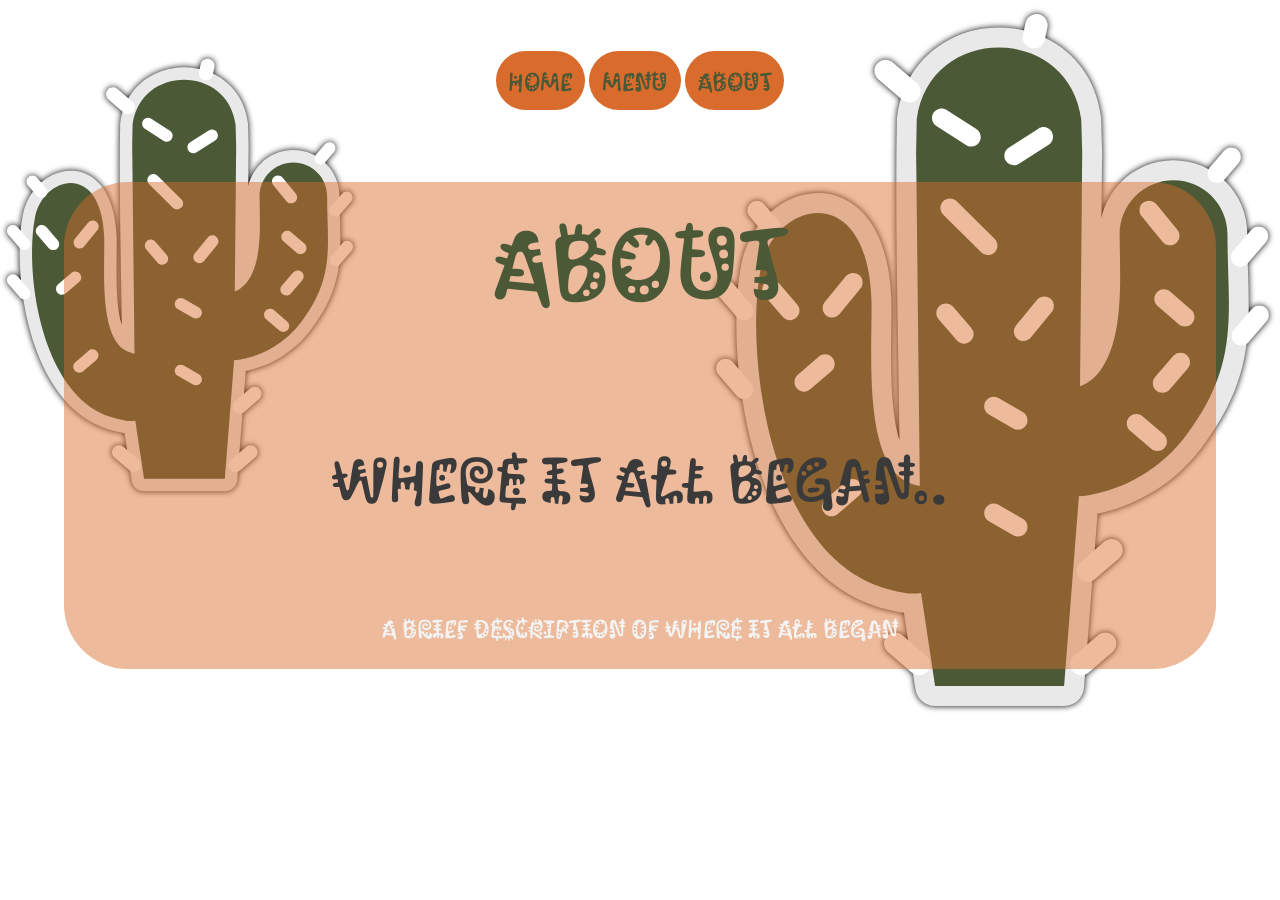
==== about.html @ 46990784 "Initialize menu." ====
<!DOCTYPE html>
<html>
    <head>
        <meta name="viewport" content="width=device-width, initial-scale=1.0" charset="UTF-8">
        <!-- Meta-Tag for the page title -->
        <title>Lando's Sandos</title>

        <!-- META  -->
        <meta charset='UTF-8'>
        <meta name="description" content="💀 Fresh ‘till Death💀 ⚓️ Harbour Quay⚓️ Port Alberni🏔️🍞7 days a week 9-3🥯"/>
        <meta name="robots" content="index, follow"/>
        <meta name="author" content="Streight Digital Solutions"/>
        <meta property="og:description" content="💀 Fresh ‘till Death💀 ⚓️ Harbour Quay⚓️ Port Alberni🏔️🍞7 days a week 9-3🥯"/>
        <meta property="og:url" content="https://whatsapp.com"/>
        <meta property="og:image" href="assets/images/favicon.png"/>
        <meta http-equiv="cache-control" content="no-cache">
        <meta http-equiv='expires' content='0'/>
        <meta http-equiv='pragma' content='no-cache'/>

        <!-- LINKS  -->
        <link rel="icon" type="image/png" href="assets/images/favicon.png"/>
        <link rel="stylesheet" href="style.css"/>
        <link rel="preconnect" href="https://fonts.googleapis.com"/>
        <link rel="preconnect" href="https://fonts.gstatic.com" crossorigin/>
        <link href="https://fonts.googleapis.com/css?family=Kablammo" rel="stylesheet"/>
        <link rel="canonical" href=""/>
    </head>
    <body>
        <video class="video" src="assets/videos/backdrop.mp4" autoplay muted loop ></video>
        <img class="cactus1" src="assets/images/cactus.svg"></img>
        <img class="cactus2" src="assets/images/cactus.svg"></img>
        <!-- <img class="cactus3" src="assets/images/cactus.svg"></img> -->
        <nav>
            <a href="index.html">Home</a>
            <a class="active" href="menu.html">Menu</a>
            <a href="about.html">About</a>
        </nav>
        <section>
            <h1>About</h1>
            <h2>Where it all began..</h2>
            <p>A brief description of where it all began</p>
        </section>
    
    </body>
    <!-- SCRIPTS  -->
    <script src="https://cdn.jsdelivr.net/npm/gsap@3.15/dist/gsap.min.js"></script>
    <script src="script.js" type="text/javascript"></script>
</html>
---- style.css ----
:root{
    --primary:#d96b2c;
    --primary-opacity:#d96b2c77;
    --secondary:#4b5936;
    --tertiary:#3a3a3a;
    --primary-font: "Kablammo", system-ui;
}
img{
    border-radius: 2vw;
}

html,body{
    margin:0;
    padding:0;
    width:100%;
    height:100%;
    overflow-x: hidden;
    
}
.logo{
    position: relative;
    display: block;
    justify-content: center;
    margin:2vw auto;
    z-index: 1;
    animation: popup 2s;
    &:hover{
        filter: drop-shadow(0 0 0.2rem #000000);
    }
}
.cactus1{
    position: absolute;
    height: 50%;
    z-index: 0;
    top:50px;
    filter: drop-shadow(0 0 0.2rem #000000);
    animation: popup 14s infinite;
    &:hover{
        filter: drop-shadow(0 0 0.2rem #000000);
    }
}

.cactus2{
    position: absolute;
    height: 80%;
    z-index: 0;
    top:0;
    right:0;
    filter: drop-shadow(0 0 0.2rem #000000);
    animation: popup 14s infinite;
    &:hover{
        filter: drop-shadow(0 0 0.2rem #000000);
    }
}

.cactus3{
    position: absolute;
    height:70%;
    z-index: 0;
    top:12vw;
    left:15vw;
    filter: drop-shadow(0 0 0.2rem #000000);
    animation: popup 14s infinite;
}

.video{
    object-fit: cover;
    position: fixed;
    z-index: -1;
    width: 100%;
    height:100%;
    padding: 0;
    margin:0;
}

nav{
    margin: 5vw;
    justify-content: center;
    text-align: center;
}
section{
    position: relative;
    margin:2vw auto;
    background: var(--primary-opacity);
    border-radius: 5vw;
    width:90%;
    z-index: 1;
}
h1{
    text-align: center;
    text-decoration: none;
    color: var(--secondary);
    border-radius: 5vw;
    padding: 1vw;
    font-family: var(--primary-font);
    font-size: 8vw;

}
h2{
    text-align: center;
    text-decoration: none;
    color: var(--tertiary);
    padding: 1vw;
    font-family: var(--primary-font);
    font-size: 5vw;

}
h3{
    text-align: center;
    text-decoration: none;
    color: var(--primary);
    padding: 1vw;
    font-family: var(--primary-font);
    font-size: 3vw;

}
p{
    text-align: center;
    text-decoration: none;
    color: #f3f3f3;
    border-radius: 5vw;
    padding:2vw;
    margin: 2vw;
    font-family: var(--primary-font);
    font-size: 2vw;
}

.menu-grid{
    display: grid;
    grid-template-columns: repeat(auto-fill, minmax(30%, 1fr));
}
.menu-item{
    margin: 2vw;
    background:#00000084 ;
    border-radius: 5vw;
    width: auto;
    img{
        border-radius:2vw;
        display: block;
        margin:2vw auto;
        
    }
    &:hover{
        background:var(--primary);
        h3{
            color: #000000;
        }
    }
}

a{
    text-decoration: none;
    color: var(--secondary);
    background: var(--primary);
    border-radius: 5vw;
    padding: 1vw;
    font-family: var(--primary-font);
    font-size: 2vw;
    &:hover{
        color: var(--tertiary);
        background: var(--primary);
        filter: drop-shadow(0 0 0.2rem #000000);
    }
    &:active{
        color: #f3f3f3;
    }
}

@keyframes popup{
    0%{
        transform: translateY(10%);
        tranform:scale(20%);
    }
    50%{
        transform: scale(50%);
        transform: rotate(2deg);
    }
    100%{
        transform: scale(50%);
        transform: rotate(-2deg);
    }
}
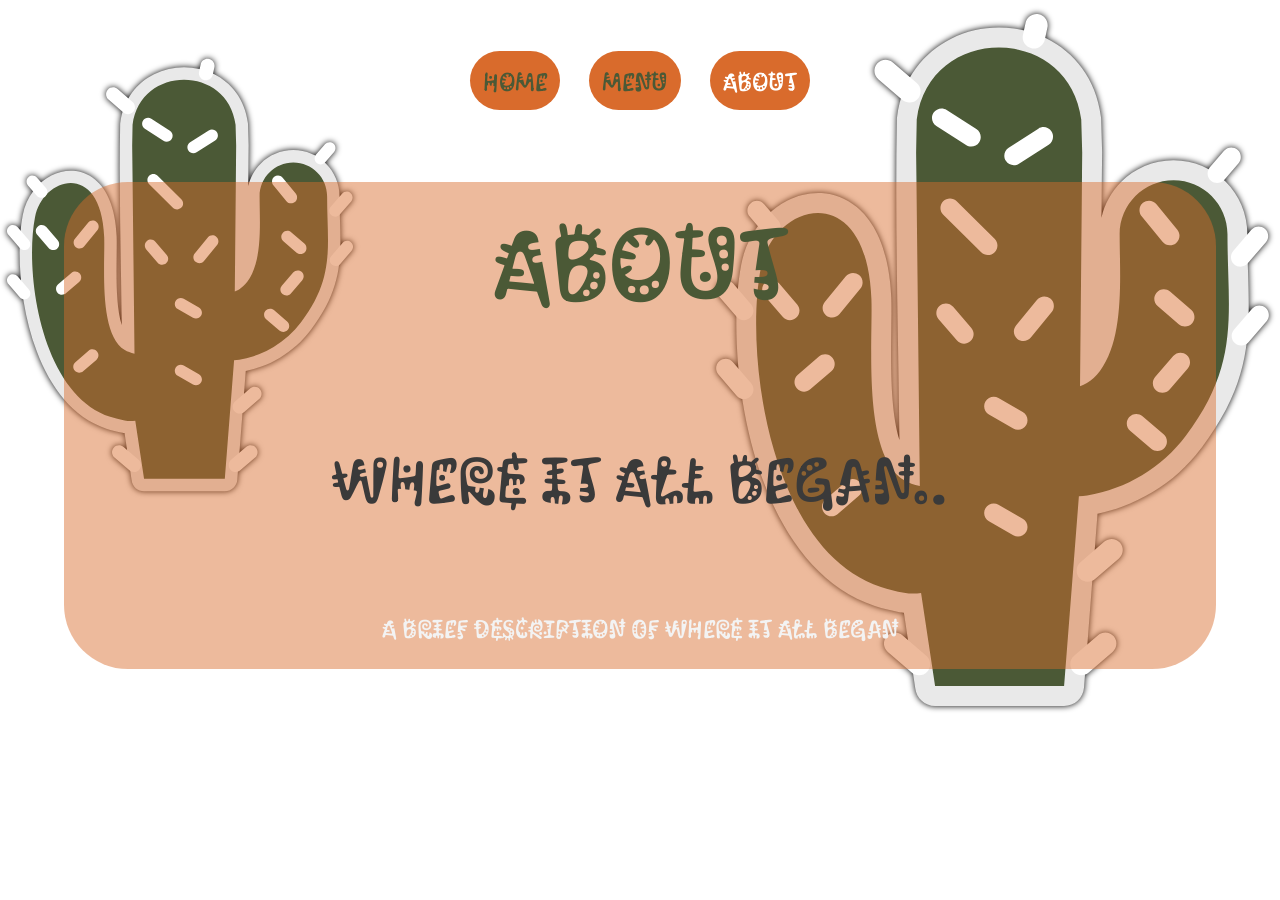
==== commit 3db2f8d2: "Format nav and mobile." ====
--- a/about.html
+++ b/about.html
@@ -32,8 +32,8 @@
         <!-- <img class="cactus3" src="assets/images/cactus.svg"></img> -->
         <nav>
             <a href="index.html">Home</a>
-            <a class="active" href="menu.html">Menu</a>
-            <a href="about.html">About</a>
+            <a href="menu.html">Menu</a>
+            <a class="active" href="about.html">About</a>
         </nav>
         <section>
             <h1>About</h1>
--- a/style.css
+++ b/style.css
@@ -74,10 +74,17 @@
 }
 
 nav{
+    display: block;
     margin: 5vw;
     justify-content: center;
     text-align: center;
-}
+    z-index: 1;
+}
+nav a.active{
+    color: #ffffff;
+    filter: drop-shadow(0 0 0.2rem #ffffff);
+}
+
 section{
     position: relative;
     margin:2vw auto;
@@ -86,6 +93,7 @@
     width:90%;
     z-index: 1;
 }
+
 h1{
     text-align: center;
     text-decoration: none;
@@ -94,8 +102,8 @@
     padding: 1vw;
     font-family: var(--primary-font);
     font-size: 8vw;
-
-}
+}
+
 h2{
     text-align: center;
     text-decoration: none;
@@ -103,8 +111,8 @@
     padding: 1vw;
     font-family: var(--primary-font);
     font-size: 5vw;
-
-}
+}
+
 h3{
     text-align: center;
     text-decoration: none;
@@ -112,8 +120,8 @@
     padding: 1vw;
     font-family: var(--primary-font);
     font-size: 3vw;
-
-}
+}
+
 p{
     text-align: center;
     text-decoration: none;
@@ -129,6 +137,7 @@
     display: grid;
     grid-template-columns: repeat(auto-fill, minmax(30%, 1fr));
 }
+
 .menu-item{
     margin: 2vw;
     background:#00000084 ;
@@ -138,6 +147,7 @@
         border-radius:2vw;
         display: block;
         margin:2vw auto;
+        width: fit-content;
         
     }
     &:hover{
@@ -154,16 +164,15 @@
     background: var(--primary);
     border-radius: 5vw;
     padding: 1vw;
+    margin:1vw;
     font-family: var(--primary-font);
     font-size: 2vw;
     &:hover{
-        color: var(--tertiary);
+        color: #ffffff;
         background: var(--primary);
         filter: drop-shadow(0 0 0.2rem #000000);
     }
-    &:active{
-        color: #f3f3f3;
-    }
+
 }
 
 @keyframes popup{
@@ -179,4 +188,50 @@
         transform: scale(50%);
         transform: rotate(-2deg);
     }
+}
+
+@media screen and (max-width: 600px) {
+    .logo{
+        margin-top: 20%;
+        width: 80%;
+    }
+    .cactus1{
+        bottom: 0;
+        width: 50%;
+        z-index: -1;
+    }
+    .cactus2{
+        margin-top: 50vw;
+        width: 70%;
+        z-index: -1;
+    }
+    h1{
+        font-size: 20vw;
+    }
+    h2{
+        font-size: 10vw;
+    }
+    h3{
+        font-size: 9vw;
+    }
+    p{
+        font-size: 5vw;
+    }
+    a{
+        font-size: 9vw;
+    }
+    .menu-grid{
+    grid-template-columns: repeat(auto-fill, minmax(80%, 1fr));
+    }
+    .menu-item{
+    img{
+        border-radius:5vw;
+        display: block;
+        margin:4vw auto;
+        width: fit-content;
+        
+    }
+
+}
+    
 }
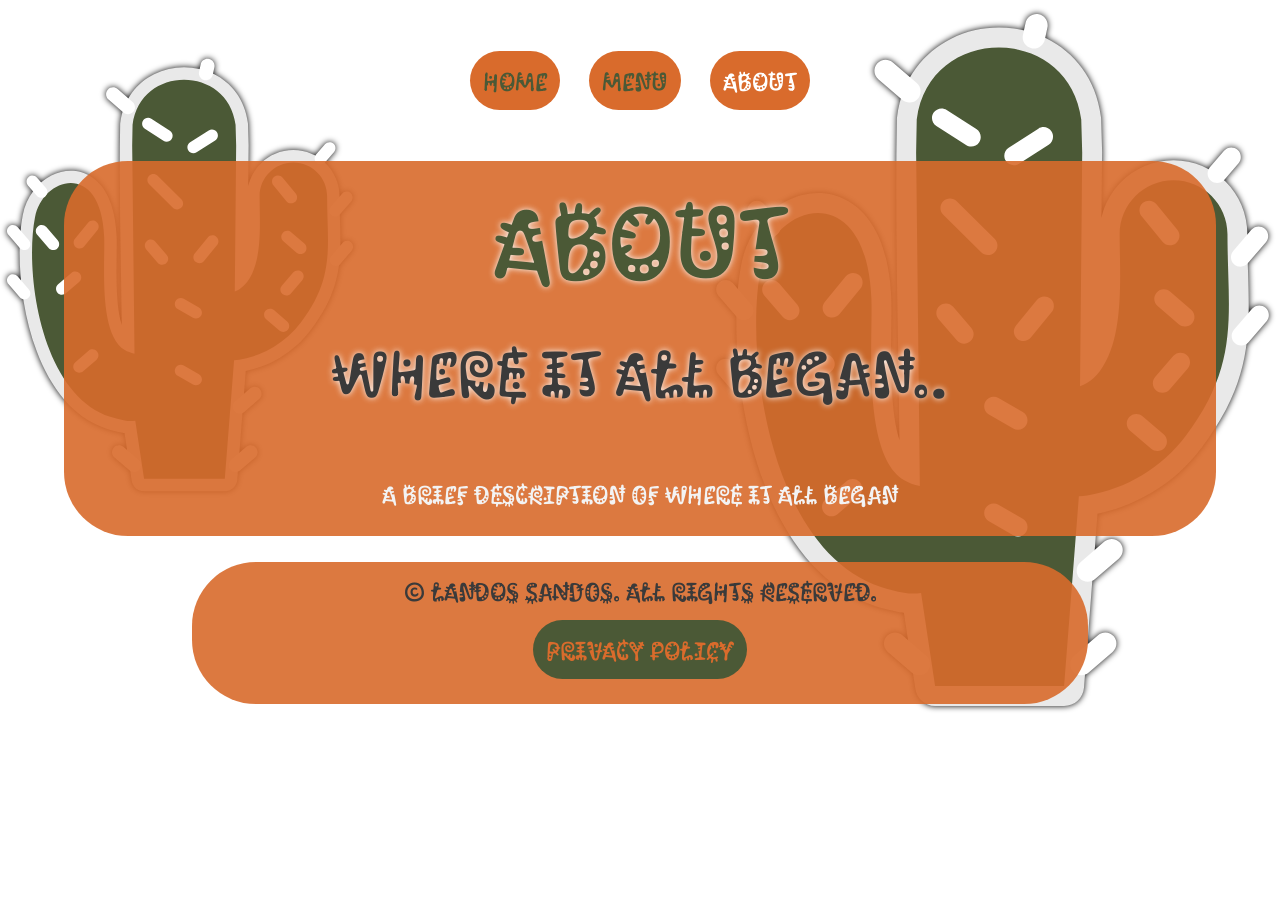
==== commit 82ae88c5: "Initialize footer." ====
--- a/about.html
+++ b/about.html
@@ -40,6 +40,16 @@
             <h2>Where it all began..</h2>
             <p>A brief description of where it all began</p>
         </section>
+        <footer>
+            <p class="copyright">© Landos Sandos. All rights reserved.
+                <a class="inline-link" href="privacy.html">Privacy Policy</a>
+            </p>
+            <!-- <div class="socials"> 
+                <a class="social-link" href="https://www.facebook.com/profile.php?id=61594302479451"><img class="social-icon"  src="./assets/images/brand-logos/Facebook_Logo_Blue.png"></img></a>
+                <a class="social-link" href="https://www.instagram.com/streightdigital/"><img class="social-icon"  src="./assets/images/brand-logos/Instagram_Glyph_Blue.png"></img></a>
+                <a class="social-link" href="https://www.tiktok.com/@streight.digital?is_from_webapp=1&sender_device=pc"><img class="social-icon"  src="./assets/images/brand-logos/TikTok_Icon_Blue.png"></img></a>
+            </div> -->
+        </footer>
     
     </body>
     <!-- SCRIPTS  -->
--- a/style.css
+++ b/style.css
@@ -1,6 +1,6 @@
 :root{
     --primary:#d96b2c;
-    --primary-opacity:#d96b2c77;
+    --primary-opacity:#d96b2ce6;
     --secondary:#4b5936;
     --tertiary:#3a3a3a;
     --primary-font: "Kablammo", system-ui;
@@ -19,9 +19,10 @@
 }
 .logo{
     position: relative;
+    width: 35vw;
     display: block;
     justify-content: center;
-    margin:2vw auto;
+    margin:2vw auto 0vw auto ;
     z-index: 1;
     animation: popup 2s;
     &:hover{
@@ -95,6 +96,7 @@
 }
 
 h1{
+    margin:0vw;
     text-align: center;
     text-decoration: none;
     color: var(--secondary);
@@ -102,15 +104,18 @@
     padding: 1vw;
     font-family: var(--primary-font);
     font-size: 8vw;
+    filter: drop-shadow(0 0 0.2rem #ffffff);
 }
 
 h2{
+    margin:0vw;
     text-align: center;
     text-decoration: none;
     color: var(--tertiary);
     padding: 1vw;
     font-family: var(--primary-font);
     font-size: 5vw;
+    filter: drop-shadow(0 0 0.2rem #ffffff);
 }
 
 h3{
@@ -167,6 +172,7 @@
     margin:1vw;
     font-family: var(--primary-font);
     font-size: 2vw;
+    width: fit-content;
     &:hover{
         color: #ffffff;
         background: var(--primary);
@@ -174,6 +180,37 @@
     }
 
 }
+
+footer {
+    margin: 1vw auto;
+    position: relative;
+    display:block;
+    background: var(--primary-opacity);
+    border-radius:5vw;
+    color:var(--tertiary);
+    width: 70%;
+}
+
+.copyright{
+    color: var(--tertiary);
+    margin-top:2vw;
+    margin-bottom:0vw;
+    padding:1vw;
+    font-family: var(--primary-font);
+    text-align: center;
+    font-size: 2vw;
+        .inline-link{
+            background: var(--secondary);
+            margin:1vw auto;
+            text-decoration: none;
+            color: var(--primary);
+            display: block;
+            &:hover{
+                color: #ffffff;
+            }
+        }
+}
+
 
 @keyframes popup{
     0%{
@@ -218,20 +255,28 @@
         font-size: 5vw;
     }
     a{
-        font-size: 9vw;
+        font-size: 8vw;
     }
     .menu-grid{
     grid-template-columns: repeat(auto-fill, minmax(80%, 1fr));
     }
     .menu-item{
-    img{
-        border-radius:5vw;
-        display: block;
-        margin:4vw auto;
-        width: fit-content;
+        img{
+            border-radius:5vw;
+            display: block;
+            margin:4vw auto;
+            width: fit-content;
+            
+        }
+    }
+    footer{
+        margin-top:40vw;
+        bottom:0;
+        width:90%;
+        .copyright {
+            font-size:5vw;
+        }
         
     }
-
-}
     
 }
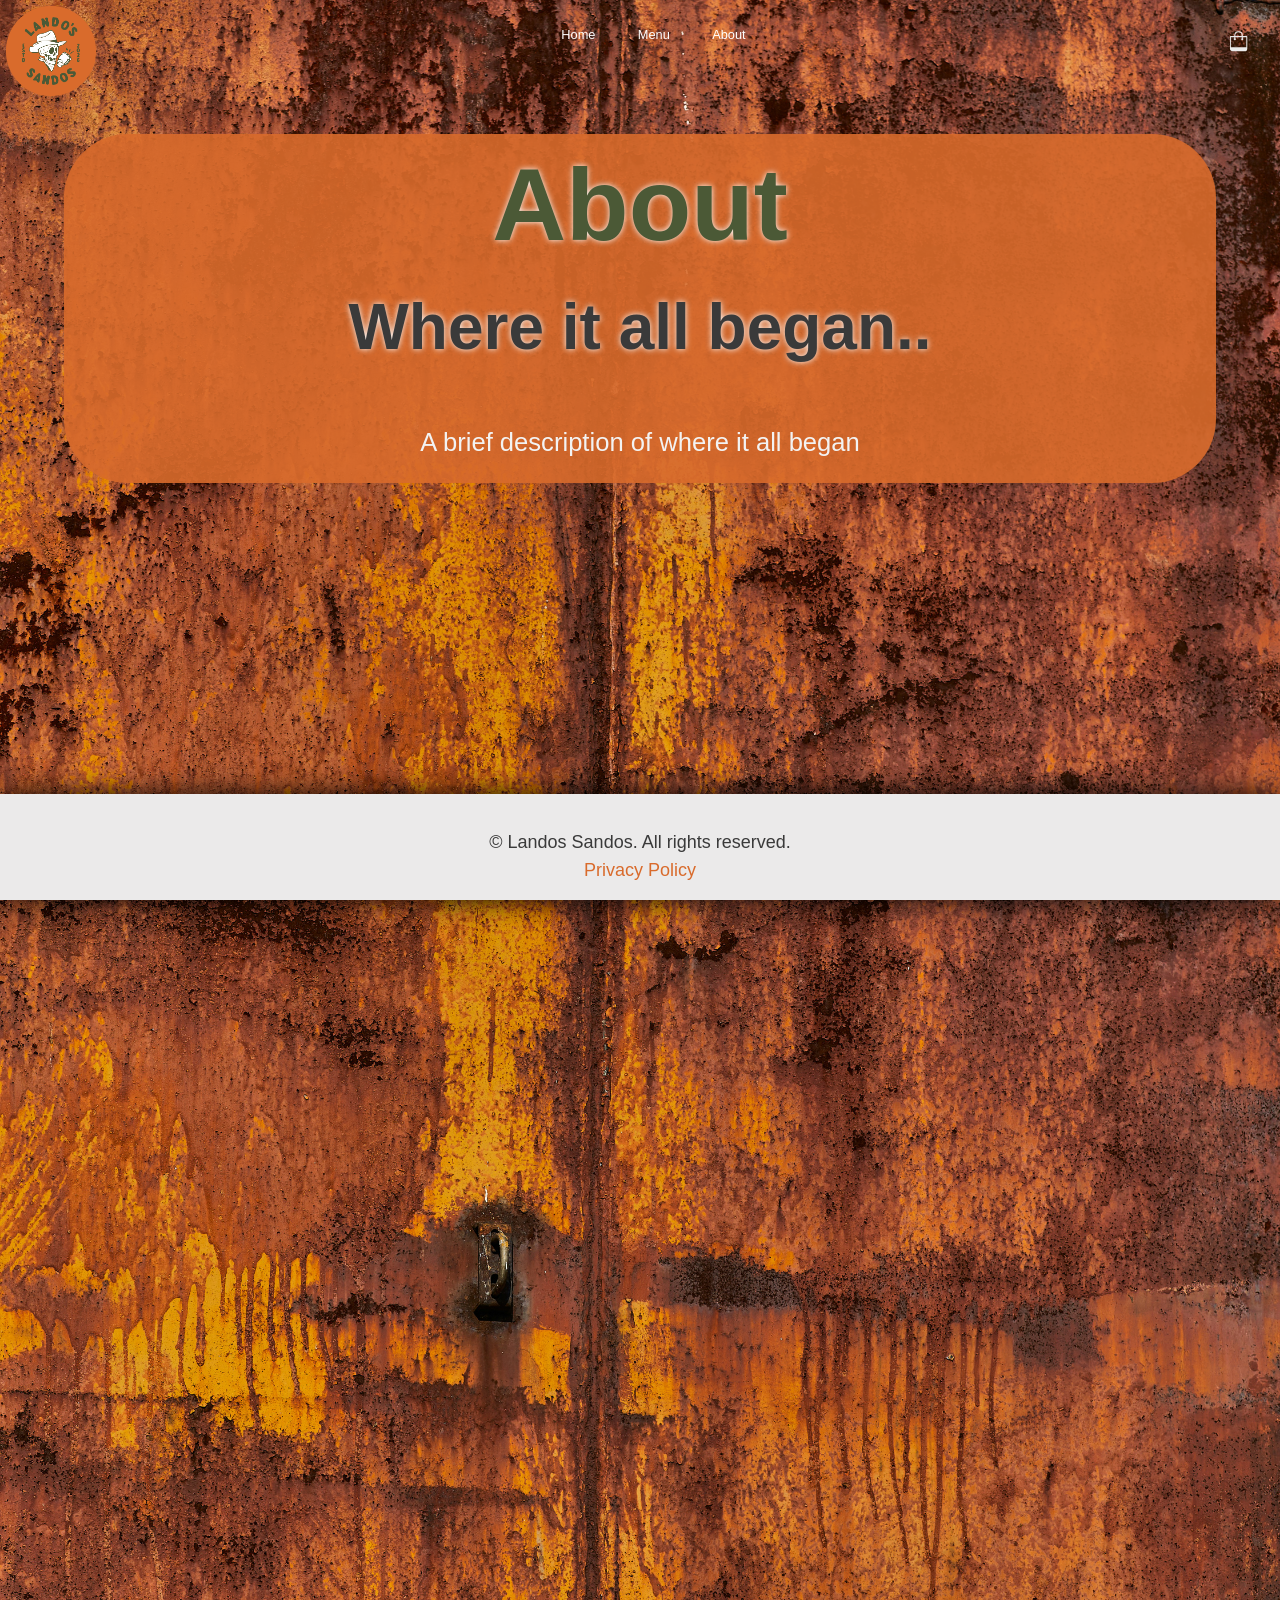
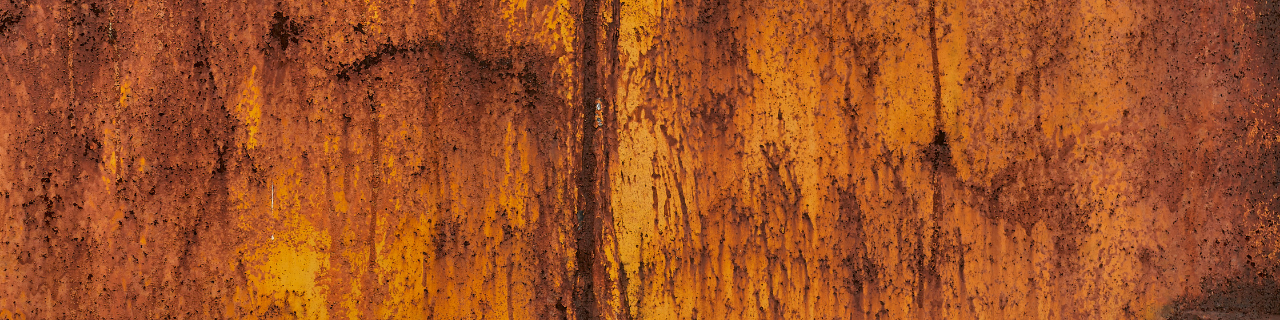
==== commit 127b5a50: "Configure about and menu page." ====
--- a/about.html
+++ b/about.html
@@ -26,15 +26,29 @@
         <link rel="canonical" href=""/>
     </head>
     <body>
-        <video class="video" src="assets/videos/backdrop.mp4" autoplay muted loop ></video>
-        <img class="cactus1" src="assets/images/cactus.svg"></img>
-        <img class="cactus2" src="assets/images/cactus.svg"></img>
-        <!-- <img class="cactus3" src="assets/images/cactus.svg"></img> -->
-        <nav>
-            <a href="index.html">Home</a>
-            <a href="menu.html">Menu</a>
-            <a class="active" href="about.html">About</a>
-        </nav>
+        <header>
+            <button class="nav-btn"  onclick="displayMenu();"><svg class="icon" viewBox="1 1 150 100"><path d="M 8.94 0 h 105 c 4.92 0 8.94 4.02 8.94 8.94 l 0 0 c 0 4.92 -4.02 8.94 -8.94 8.94
+                h -105 C 4.02 17.88 0 13.86 0 8.94 l 0 0 C 0 4.02 4.02 0 8.94 0 L 8.94 0 z M 8.94 78.07 h 105 c 4.92 0 8.94 4.02 8.94 8.94 l 0 0 c 0 4.92 -4.02 8.94 -8.94 8.94
+                h -105 C 4.02 95.95 0 91.93 0 87.01 l 0 0 C 0 82.09 4.02 78.07 8.94 78.07 L 8.94 78.07 z M 8.94 39.03 h 105 c 4.92 0 8.94 4.02 8.94 8.94 l 0 0 c 0 4.92 -4.02 8.94 -8.94 8.94
+                h -105 C 4.02 56.91 0 52.89 0 47.97 l 0 0 C 0 43.06 4.02 39.03 8.94 39.03 L 8.94 39.03 z"></path></svg>
+            </button>
+            <nav class="mobile-nav" id="mobile-nav">
+                <a href="index.html">Home</a>
+                <a href="menu.html">Menu</a>
+                <a href="about.html">About</a>
+            </nav>
+            <img class="logo" src="assets/images/logo.png"></img>
+            <nav>
+                <a href="index.html">Home</a>
+                <a href="menu.html">Menu</a>
+                <a href="about.html">About</a>
+            </nav>
+            <svg class="icon" viewBox="1 1 150 100"><path d="M 4.93 30.34 H 27.41 V 25.76 a 25.77 25.77 0 0 1 51.53 0 v 4.58 H 101.6 a 4.91 4.91 0 0 1 3.47 1.45 h 0 a 4.9 4.9 0 0 1 1.44 3.48
+                v 69.9 a 17.75 17.75 0 0 1 -17.7 17.7 H 17.7 A 17.75 17.75 0 0 1 0 105.18 V 35.28 A 4.91 4.91 0 0 1 1.45 31.8 h 0 a 4.91 4.91 0 0 1 3.47 -1.45
+                Z m 28.76 0 h 39 V 25.76 a 19.49 19.49 0 0 0 -39 0 v 4.58 Z m -6.28 13 V 36.62 H 6.28 v 62 h 94 V 36.62 H 78.94 v 6.76 a 6.48 6.48 0 1 1 -6.28 -.12
+                V 36.62 h -39 v 6.71 a 6.48 6.48 0 1 1 -6.28 0 Z"></path></svg>
+        </header>
+        <img class="backdrop" src="assets/images/backdrop.jpg">
         <section>
             <h1>About</h1>
             <h2>Where it all began..</h2>
--- a/style.css
+++ b/style.css
@@ -3,10 +3,26 @@
     --primary-opacity:#d96b2ce6;
     --secondary:#4b5936;
     --tertiary:#3a3a3a;
-    --primary-font: "Kablammo", system-ui;
-}
-img{
-    border-radius: 2vw;
+    --primary-font: "Arial", system-ui;
+}
+
+.nav-btn{
+    display: none;
+    background: #ebeaea;
+}
+.mobile-nav{
+    height: 100vh;
+    width: 20vh;
+    position: absolute;
+    visibility: hidden;
+    display: none;
+    left: -6vh;
+    top:10.5vh;
+    z-index: 5;
+    a{
+        padding: 2vw;
+        line-height: 10vh;
+    }
 }
 
 html,body{
@@ -15,72 +31,81 @@
     width:100%;
     height:100%;
     overflow-x: hidden;
+}
+
+.backdrop{
+    position:absolute;
+    top:0;
+    width:100%;
+    z-index:-1;
+}
+
+header{
+    display: flex;
+    width: 100%;
+    height:12vh;
+    background: #ebeaea00;
+    transition: background 2s;
+    .icon{
+        fill:#ebeaea;
+    }
     
-}
+    &:hover{
+        background: #ebeaea;
+        filter: drop-shadow(0 0 0.9rem #000000);
+        .icon{
+            fill:var(--secondary);
+            &:hover{
+                fill:var(--primary);
+            }
+        }
+
+        a{
+            color: var(--secondary);
+                &:hover{
+                    color: var(--primary);
+                } 
+        }
+    }
+}
+
+.icon{
+    height:3vh;
+    width:3vh;
+    margin:2vw;
+    &:hover{
+        fill:#d96b2c
+    }
+}
+
+.nav-icon{
+    height:3vh;
+    width:3vh;
+    margin:2vw;
+    display: none;
+}
+
 .logo{
     position: relative;
-    width: 35vw;
-    display: block;
-    justify-content: center;
-    margin:2vw auto 0vw auto ;
+    width: 10vh;
+    height: 10vh;
+    display: flex;
+    margin:0.5vw;
     z-index: 1;
     animation: popup 2s;
     &:hover{
         filter: drop-shadow(0 0 0.2rem #000000);
     }
 }
-.cactus1{
-    position: absolute;
-    height: 50%;
-    z-index: 0;
-    top:50px;
-    filter: drop-shadow(0 0 0.2rem #000000);
-    animation: popup 14s infinite;
-    &:hover{
-        filter: drop-shadow(0 0 0.2rem #000000);
-    }
-}
-
-.cactus2{
-    position: absolute;
-    height: 80%;
-    z-index: 0;
-    top:0;
-    right:0;
-    filter: drop-shadow(0 0 0.2rem #000000);
-    animation: popup 14s infinite;
-    &:hover{
-        filter: drop-shadow(0 0 0.2rem #000000);
-    }
-}
-
-.cactus3{
-    position: absolute;
-    height:70%;
-    z-index: 0;
-    top:12vw;
-    left:15vw;
-    filter: drop-shadow(0 0 0.2rem #000000);
-    animation: popup 14s infinite;
-}
-
-.video{
-    object-fit: cover;
-    position: fixed;
-    z-index: -1;
-    width: 100%;
-    height:100%;
-    padding: 0;
-    margin:0;
-}
 
 nav{
-    display: block;
-    margin: 5vw;
+    width: 90%;
+    margin: 2vw;
     justify-content: center;
     text-align: center;
     z-index: 1;
 }
+
 nav a.active{
     color: #ffffff;
     filter: drop-shadow(0 0 0.2rem #ffffff);
@@ -92,7 +117,7 @@
     background: var(--primary-opacity);
     border-radius: 5vw;
     width:90%;
-    z-index: 1;
+    z-index: 0;
 }
 
 h1{
@@ -165,30 +190,27 @@
 
 a{
     text-decoration: none;
-    color: var(--secondary);
-    background: var(--primary);
-    border-radius: 5vw;
-    padding: 1vw;
+    color:#ffffff; 
+    border-radius: 5vw;
+    padding: 0.5vw;
     margin:1vw;
     font-family: var(--primary-font);
-    font-size: 2vw;
+    font-size: 1vw;
     width: fit-content;
     &:hover{
-        color: #ffffff;
-        background: var(--primary);
-        filter: drop-shadow(0 0 0.2rem #000000);
-    }
-
+        color: var(--primary);
+    }
 }
 
 footer {
-    margin: 1vw auto;
-    position: relative;
+    height:fit-content;
+    position: fixed;
+    bottom:0;
     display:block;
-    background: var(--primary-opacity);
-    border-radius:5vw;
+    background: #ebeaea;
     color:var(--tertiary);
-    width: 70%;
+    width: 100%;
+    filter: drop-shadow(0 0 0.9rem #000000);
 }
 
 .copyright{
@@ -198,15 +220,15 @@
     padding:1vw;
     font-family: var(--primary-font);
     text-align: center;
-    font-size: 2vw;
+    font-size: 2vh;
         .inline-link{
-            background: var(--secondary);
-            margin:1vw auto;
+            font-size: 2vh;
+            margin:0vw auto;
             text-decoration: none;
             color: var(--primary);
             display: block;
             &:hover{
-                color: #ffffff;
+                color: var(--secondary);
             }
         }
 }
@@ -228,20 +250,37 @@
 }
 
 @media screen and (max-width: 600px) {
+    .nav-icon{
+        margin:6vw;
+        display: flex;
+    }
+    .mobile-nav{
+        z-index: 2;
+    }
+    .backdrop{
+        height:100%;
+    }
+    .nav-btn{
+        display: flex;
+        background: #00000000;
+    }
+    .icon{
+        margin:6vw;
+    }
     .logo{
-        margin-top: 20%;
-        width: 80%;
-    }
-    .cactus1{
-        bottom: 0;
-        width: 50%;
-        z-index: -1;
-    }
-    .cactus2{
-        margin-top: 50vw;
-        width: 70%;
-        z-index: -1;
-    }
+        width: 10vh;
+        height:10vh;
+        margin:1vh;
+        padding: 0vw 20%;
+        justify-content: center;
+    }
+    button{
+        background: #000000;
+        border: none;
+        margin:0;
+        padding:0;
+    }
+
     h1{
         font-size: 20vw;
     }
@@ -269,14 +308,9 @@
             
         }
     }
-    footer{
-        margin-top:40vw;
-        bottom:0;
-        width:90%;
-        .copyright {
-            font-size:5vw;
-        }
-        
+
+    nav{
+        display: none;
     }
     
 }
